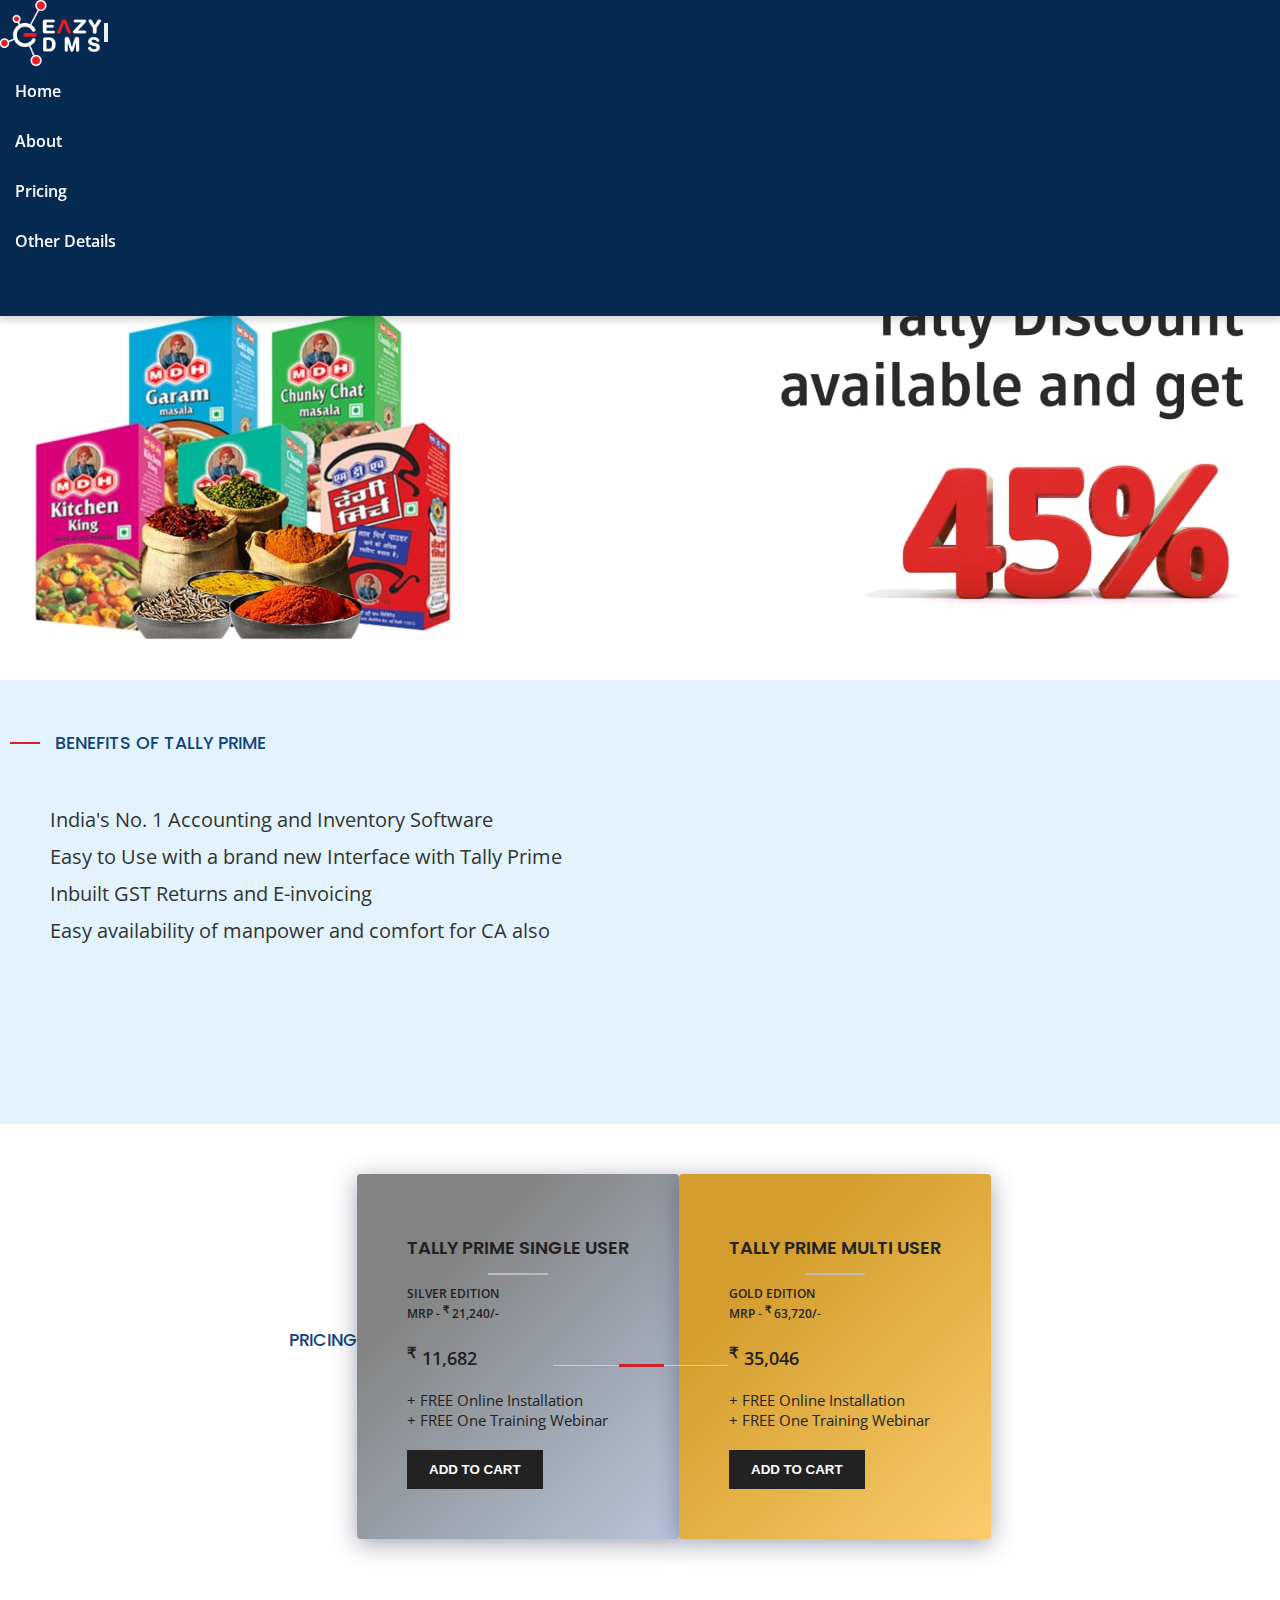
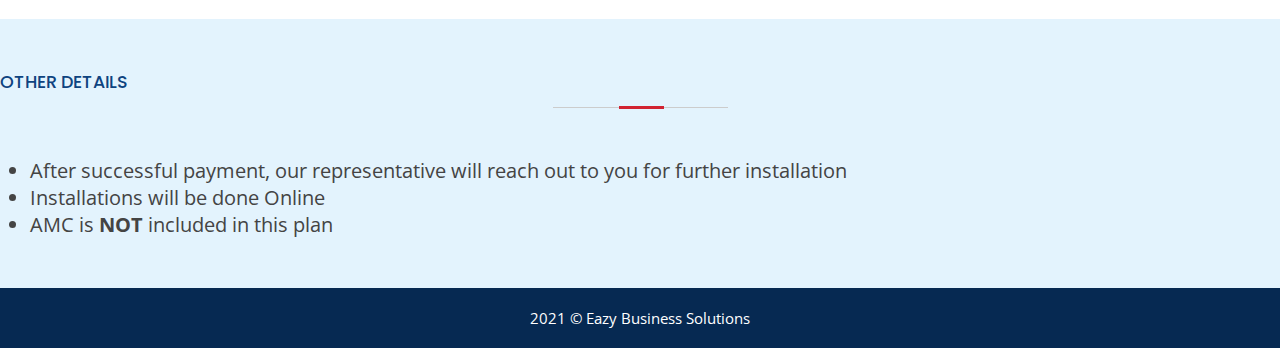
==== index.html @ 490db873 "second commit" ====
<!DOCTYPE html>
<html>
  <head>
    <meta http-equiv="Content-Type" content="text/html; charset=utf-8" />

    <title>Eazy ERP - MDH</title>
    <link rel="stylesheet" href="https://stackpath.bootstrapcdn.com/bootstrap/4.1.1/css/bootstrap.min.css" integrity="sha384-WskhaSGFgHYWDcbwN70/dfYBj47jz9qbsMId/iRN3ewGhXQFZCSftd1LZCfmhktB" crossorigin="anonymous">

    <!-- Custom CSS -->
    <link rel="stylesheet" href="css/style.css"/>
    <link rel="stylesheet" href="css/fontawesome.css">

    <!-- Font Google -->
    <link href="https://fonts.googleapis.com/css?family=Open+Sans:300,400,600,700,800" rel="stylesheet">
    <link href="https://fonts.googleapis.com/css?family=Poppins:300,400,500,600,700" rel="stylesheet">

    <meta name="viewport" content="width=device-width, initial-scale=1.0">
    </head>

    <body>
    <!-- Navbar -->
    <nav class="navbar navbar-expand-lg nav-scroll">
      <div class="container"> 
        <a class="navbar-brand navbar-logo" href="#"> 
          <img src="images/logo-white.png" alt="logo" class="logo-1"> 
        </a>
        
        <button class="navbar-toggler" type="button" data-toggle="collapse" data-target="#navbarSupportedContent" aria-controls="navbarSupportedContent" aria-expanded="false" aria-label="Toggle navigation"> 
          <span class="fas fa-bars" style="color: #fff"></span> 
        </button>

        <div class="collapse navbar-collapse" id="navbarSupportedContent">
          <ul class="navbar-nav ml-auto">
            <li class="nav-item"> <a class="nav-link" href="#">Home</a> </li>
            <li class="nav-item"> <a class="nav-link" href="#about">About</a> </li>
            <li class="nav-item"> <a class="nav-link" href="#pricing">Pricing</a> </li>
            <li class="nav-item"> <a class="nav-link" href="#other-details">Other Details</a> </li>
            <li class="nav-item"> <a class="nav-link" href="#"><i class="fad fa-shopping-cart"></i></a></li>
          </ul>
        </div>
      </div>
    </nav>
    <!-- End Navbar --> 

    <!-- Banner Image -->

    <div class="banner text-center" id="home">
      <img src="images/bg-1.jpg">
      <div class="banner-overlay">
        <!-- <div class="container">
          <h1 class="text-capitalize">MDH TIES UP WITH TALLY</h1>
          <h4>45% Discount for SS and Distributors of MDH</h4>
          <h6>ONCE IN A LIFETIME CHANCE TO BUY LICENSED TALLY AT AN UNBELIEVABLE DISCOUNT</h6>
          <a href="#" class="banner-btn">Get Started</a> 
        </div> -->
      </div>
    </div>

    <!-- End Banner Image --> 

    <!-- About -->

    <div class="about-us section-padding section-bg" id="about">
      <div class="container">
        <div class="row">
          <div class="col-lg-7 mb-50">
            <div class="section-info">
              <h3>BENEFITS OF TALLY PRIME</h3>
              <ul>
                <li>
                  <div class="about-icon"><i class="far fa-inventory"></i></div>
                  <div class="about-text">India's No. 1 Accounting and Inventory Software</div>
                </li>
                <li>
                  <div class="about-icon"><i class="far fa-plus"></i></div>
                  <div class="about-text">Easy to Use with a brand new Interface with Tally Prime</div>
                </li>
                <li>
                  <div class="about-icon"><i class="far fa-receipt"></i></div>
                  <div class="about-text">Inbuilt GST Returns and E-invoicing</div>
                </li>
                <li>
                  <div class="about-icon"><i class="far fa-star"></i></div>
                  <div class="about-text">Easy availability of manpower and comfort for CA also</div>
                </li>
              </ul>
            </div>
          </div>
          <div class="col-lg-5 mb-50">
            <div class="section-img"> 
              <img src="images/tally-prime.png" alt="" style="width: 100%"/> 
            </div>
          </div>
        </div>
      </div>
    </div>

    <!-- End About --> 

    <!-- Services -->
    <div class="pricing section-padding" id="pricing">
      <div class="container">
        <div class="row" style="display: flex; align-items: center; justify-content: center;">

          <div class="col-md-12 section-title text-center">
            <h3>Pricing</h3>
            <span class="section-title-line"></span> 
          </div>

          <div class="col-lg-4 col-md-6 col-sm-12 col-xs-12 mb-30">
            <div class="pricing-box bg-white text-center">
              <div class="icon-text">
                <h4 class="title-box">TALLY PRIME SINGLE USER</h4>
                <h5>SILVER EDITION</h5>
                <h5>MRP - <sup>₹</sup> 21,240/-</h5>
                <h3><sup>₹</sup> 11,682</h3>
                <ul>
                  <li>+ FREE Online Installation</li>
                  <li>+ FREE One Training Webinar</li>
                </ul>

                <button name="add-silver" class="add add-silver">Add To Cart</button>
              </div>
            </div>
          </div>

          <div class="col-lg-4 col-md-6 col-sm-12 col-xs-12 mb-30">
            <div class="pricing-box bg-white text-center">
                <h4 class="title-box">TALLY PRIME MULTI USER</h4>
                <h5>GOLD EDITION</h5>
                <h5>MRP - <sup>₹</sup> 63,720/-</h5>
                <h3><sup>₹</sup> 35,046</h3>
                <ul>
                  <li>+ FREE Online Installation</li>
                  <li>+ FREE One Training Webinar</li>
                </ul>

                <button name="add-gold" class="add add-gold">Add To Cart</button>
            </div>
          </div>

        </div>
      </div>
    </div>
    <!-- End Services --> 

    <!-- Other Details -->
    <div class="other-details section-padding section-bg" id="other-details">
      <div class="container">
        <div class="row">

          <div class="col-md-12 section-title text-center">
            <h3>Other Details</h3>
            <span class="section-title-line"></span> 
          </div>

        </div>

        <ol>
          <li>After successful payment, our representative will reach out to you for further installation</li>
          <li>Installations will be done Online</li>
          <li>AMC is <strong>NOT</strong> included in this plan</li>
        </ol>

      </div> 
    </div>
    <!-- End Other Detials --> 

    <!-- Footer -->
    <footer class="footer-copy">
      <div class="container-fluid">
        <div class="row">
          <div class="col-md-12">
            <p>2021 &copy; Eazy Business Solutions</p>
          </div>
        </div>
      </div>
    </footer>
    <!-- Footer Ends -->

    <script src="https://ajax.googleapis.com/ajax/libs/jquery/3.5.1/jquery.min.js"></script>
    <script src="https://stackpath.bootstrapcdn.com/bootstrap/4.1.1/js/bootstrap.min.js" integrity="sha384-smHYKdLADwkXOn1EmN1qk/HfnUcbVRZyYmZ4qpPea6sjB/pTJ0euyQp0Mk8ck+5T" crossorigin="anonymous"></script> 
    <!-- Custom JS -->
    <script src="js/script.js"></script>
  </body>
</html>
---- css/style.css ----
/* General */
* {
	-webkit-box-sizing: border-box;
	box-sizing: border-box;
	text-decoration: none !important;
	list-style: none !important;
	outline: none !important;
	margin: 0;
	padding: 0;
	--color-1: #d12231;
	--color-2: #0e4380;
	--color-3: #062952;
}
html {
	scroll-behavior: smooth;
}
body {
	font-size: 15px;
	font-family: "Open Sans", sans-serif;
	height: 100%;
	overflow-x: hidden !important;
	overflow-y: scroll;
}
a {
	text-decoration: none !important;
}
img {
	max-width: 100%;
	height: auto;
	vertical-align: middle;
}
span, a {
	display: inline-block;
	color: inherit;
}
h1, h2, h3, h4, h5, h6 {
	color: #151515;
	font-weight: 600;
	font-family: "Poppins", sans-serif;
	margin: 0;
}

.section-padding {
	padding: 50px 0px;
}
.section-title {
	padding-bottom: 50px;
}
.section-title h3 {
	color: var(--color-2);
	text-transform: uppercase;
	font-weight: 500;
	margin-bottom: 12px;
}
.section-title p {
	width: 60%;
	margin: 15px auto 20px;
}
.section-title-line {
	background: #ccc;
	content: "";
	height: 1px;
	position: absolute;
	left: calc(50% - 87px);
	width: 175px;
}
.section-title-line:after {
	background: var(--color-1);
	bottom: -1px;
	content: "";
	height: 3px;
	left: calc(50% - 22px);
	position: absolute;
	width: 45px;
}
.mb-30 {
	margin-bottom: 30px !important;
}
.mb-50 {
	margin-bottom: 50px !important;
}
.mb-100 {
	margin-bottom: 100px !important;
}
.mt-50 {
	margin-top: 50px !important;
}
.mt-100 {
	margin-bottom: 100px !important;
}
.pd-lt-10 {
	padding-left:10px;
}
.no-padding {
	padding: 0px !important;
}

.sub-title-paragraph p {
	padding-top: 20px;
	font-weight: 300;
	font-size: 14px;
	line-height: 25px;
}

.section-bg {
	background-color: #e3f3fd;
}

/* Nav */
.navbar {
	position: fixed;
	right: 0;
	left: 0;
	width: 100%;
	padding-left: 0;
	padding-right: 0;
	min-height: 50px;
	line-height: 50px;
	background: transparent;
	z-index: 1030;
}

.navbar .navbar-brand img {
	width: 100px;
}
.navbar .nav-item {
	margin: 0 15px;
	padding: 0;
	font-size: 16px;
}
.navbar .nav-item .nav-link {
	color: #fff;
	transition: 0.5s ease;
}
.navbar .nav-item .nav-link:hover {
	color: var(--color-1);
}
.navbar .nav-item .active {
	color: var(--color-1);
}
.navbar .nav-item a {
	color: #ddd;
	font-weight: 600;
	cursor: pointer;
}
.navbar .nav-link {
	position: relative;
	padding: 0;
}
.navbar .nav-item a i {
	font-size: 30px;
	position: relative;
	top: 5px;
}
.navbar .navbar-toggler {
	cursor: pointer;
}
.navbar .navbar-toggler span {
	color: #fff;
}
.navbar-style2 .active:after, .navbar-style2 .nav-link:after {
	display: none;
}
.nav-scroll {
	background:  var(--color-3);
	-webkit-box-shadow: 0 1px 8px 3px rgba(0, 0, 0, 0.178);
	box-shadow: 0 1px 8px 3px rgba(0, 0, 0, 0.164);
	-webkit-transition: all .4s ease;
	transition: all .4s ease;
}
.nav-scroll .navbar-nav > li > a {
	color: #333;
}
.nav-scroll .navbar-brand img {
	-webkit-transform: scale(1.03) !important;
	transform: scale(1.03) !important;
}
.nav-scroll .navbar-toggler {
	cursor: pointer;
}
.nav-scroll .navbar-toggler span {
	color: #333;
}
.nav-scroll .nav-link:hover:after {
	background-color: var(--color-2);
}
.nav-scroll .active {
	position: relative;
}

/* Hero */
.banner {
	/* background: url(../images/bg-1.jpg);
	background-position: center;
	background-size: cover; */
	color:#ffffff;
	text-align: center;
	width: 100%;
	height: 100%;
	overflow: hidden;
	position: relative;
	top: 90px;
}
.banner img {
	width: 100%;
}
.banner-overlay {
	display: flex;
	align-items: center;
	justify-content: center;
}
.banner .container {
	width: 50%;
	margin-top: 150px;
	padding: 30px 10px;
	border-radius: 20px;
	background-color: #062a5260;
}
.banner h1 {
	color:#ffffff;
	font-family: 'Open Sans';
}
.banner h4 {
	margin-top: 20px;
	color:var(--color-1);
}
.banner h6 {
	margin-top: 10px;
	color:#ffffff;
}
.banner-btn {
	background: var(--color-1);
	padding: 12px 45px;
	font-size: 15px;
	border-radius: 30px;
	margin-top: 30px;
	transition: 0.3s ease;
}
.banner-btn:hover {
	background: #ffffff;
	color:var(--color-1);
}

/* About Us */
.about-us {
	margin-top: 130px;
}
.about-us .section-info {
	display: flex;
	align-items: left;
	justify-content: center;
	flex-direction: column;
	height: 100%;
}
.about-us h3 {
	color: var(--color-2);
	font-weight: 500;
	margin-bottom: 40px;
	position: relative;
	z-index: 1;
  padding-left: 55px;
}
.about-us h3:after {
	position: absolute;
	left: 10px;
	top: 50%;
	content: "";
	height: 2px;
	width: 30px;
	background: var(--color-1);
	margin-top: -1px;
}
.about-us ul li {
	display: flex;
	font-size: 20px;
	color: #333;
	margin: 10px 0;
}
.about-us ul li .about-icon {
	width: 100%;
	max-width: 50px;
	display: flex;
	align-items: center;
	justify-content: center;
	color: var(--color-1);
}

/* Pricing */
.pricing .pricing-box {
	padding: 50px;
	border-radius: 4px;
	-webkit-box-shadow: 0px 5px 25px 0px rgba(58, 57, 97, 0.466);
	box-shadow: 0px 5px 25px 0px rgba(58, 57, 97, 0.466);
	background-color: #b8c6db;
	background-image: linear-gradient(315deg, #b8c6db 0%, #838383 74%);
	color: #222;
}
.pricing .row .col-md-6:nth-child(3) .pricing-box {
	background-color: #facc6b;
	background-image: linear-gradient(315deg, #facc6b 0%, #d49d2d 74%);
}
.pricing .pricing-box h4 {
	font-size: 18px;
	font-weight: 600;
	margin: 10px 0px;
	position: relative;
	padding-bottom: 14px;
	color: #222;
}
.pricing .pricing-box h4:after {
	content: '';
	position: absolute;
	bottom: 0;
	left: 0;
	width: 60px;
	height: 2px;
	background-color: #bcbcbc;
	-webkit-transition: all 0.3s ease-in-out;
	transition: all 0.3s ease-in-out;
	left: calc(50% - 30px);
}
.pricing .pricing-box h5 {
	color: #222;
	font-family: 'Open Sans', sans-serif;
}
.pricing .pricing-box h3 {
	color: #222;
	margin: 20px 0;
	font-family: 'Open Sans', sans-serif;
}
.pricing .pricing-box button {
	padding: 10px 20px;
	margin-top: 20px;
	background-color: transparent;
	border: 2px solid #222;
	color: #fff;
	background-color: #222;
	text-transform: uppercase;
	font-weight: 700;
	cursor: pointer;
}

/* Other Details */
.other-details ol li {
	margin-left: 30px;
	list-style-type: disc !important;
	font-size: 20px;
	color: #444;
}

/* Footer */
.footer-copy {
	background: var(--color-3);
	color: #ffffff;
	text-align: center;
	padding: 20px 0px;
}
.footer-copy p {
	margin-bottom: 0;
}


/* Media  Queries */
@media (max-width: 991px) {
.navbar .navbar-collapse {
    overflow: hidden;
    color: #fff !important;
		margin-left: 20px;
    padding: 10px 0;
}}
@media all and (max-width:991px) {
	.banner .container {
		width: 600px
	}
}
@media all and (max-width:768px) {
	.nav-scroll .navbar-brand img, .navbar-brand img{
		transform: scale(0.75) !important;
		-webkit-transform: scale(0.75) !important;
	}
	.navbar .nav-item {
		margin: 0 10px;
		font-size: 14px;
	}
	.banner .container {
		margin-top: 50px;
		width: 500px
	}
	.banner h1 {
		font-size: 26px;
	}
	.banner h4 {
		font-size: 22px;
	}
	.banner h6 {
		font-size: 15px;
	}
	.section-title p {
		width: 100%;
	}
	.section-title h3 {
		margin-bottom: 12px;
		font-size: 25px;
	}
	.section-padding {
		padding: 60px 0px;
	}
	.section-title {
		padding-bottom: 40px;
	}
	.portfolio .filtering {
		border:none;
	}
	.portfolio .filtering .active {
		border-radius: 0px;
	}
	.portfolio .filtering button {
		font-size: 10px;
		padding: 10px 15px;
	}
	.banner-overlay {
		padding: 150px 0px 100px;
	}
}
@media screen and (max-width: 576px) {
	.banner .container {
		width: 400px
	}
}
@media screen and (max-width: 450px) {
	.navbar .nav-item {
		margin: 0 5px;
	}
	.banner .container {
		width: 250px
	}
	.banner h1 {
		font-size: 17px;
	}
	.banner h4 {
		font-size: 16px;
	}
	.banner h6 {
		font-size: 13px;
	}
}
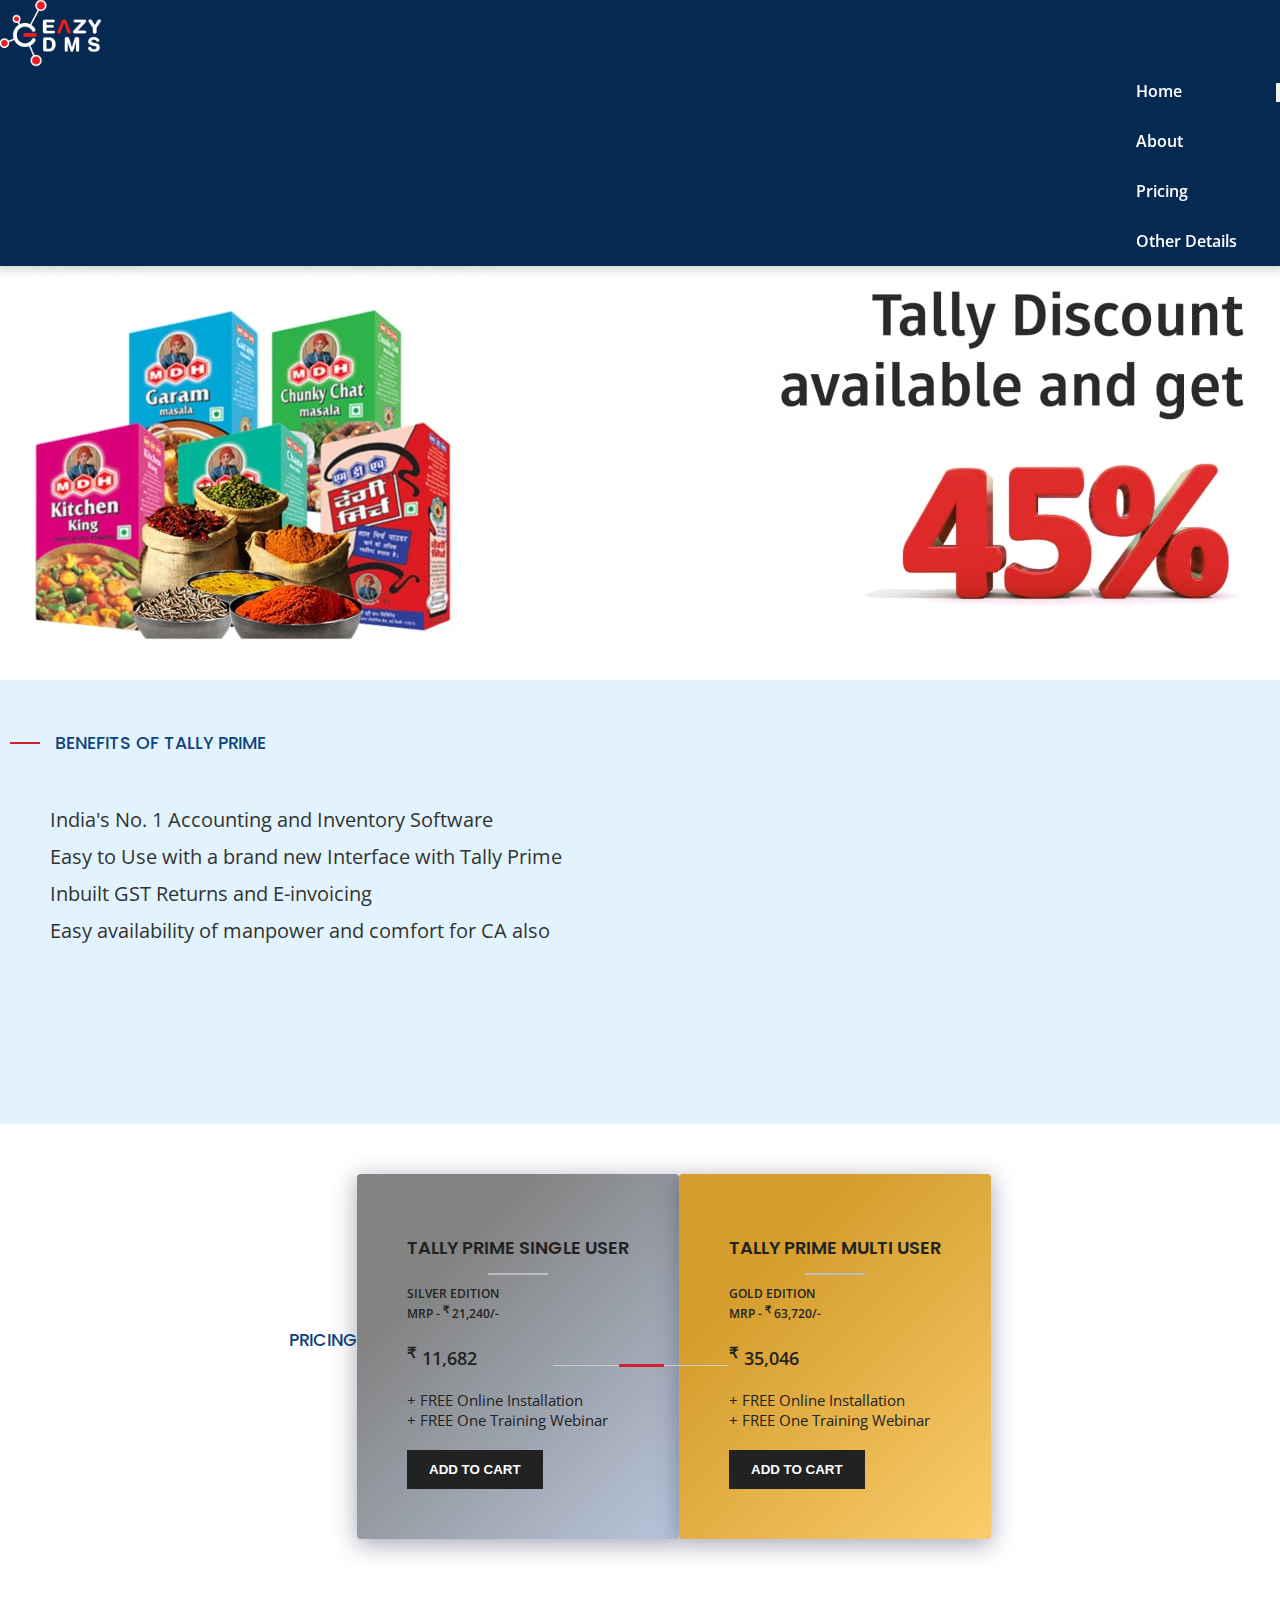
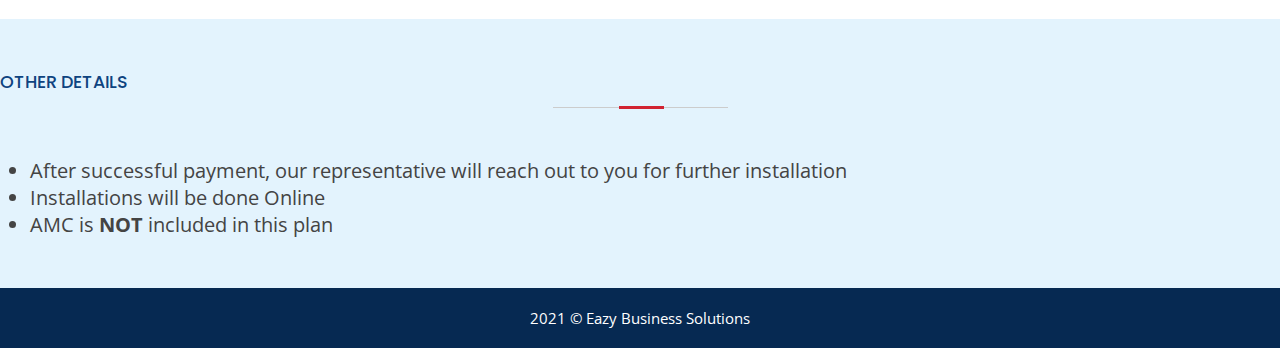
==== commit 6a62201c: "add to cart" ====
--- a/index.html
+++ b/index.html
@@ -24,20 +24,29 @@
         <a class="navbar-brand navbar-logo" href="#"> 
           <img src="images/logo-white.png" alt="logo" class="logo-1"> 
         </a>
-        
-        <button class="navbar-toggler" type="button" data-toggle="collapse" data-target="#navbarSupportedContent" aria-controls="navbarSupportedContent" aria-expanded="false" aria-label="Toggle navigation"> 
-          <span class="fas fa-bars" style="color: #fff"></span> 
-        </button>
 
-        <div class="collapse navbar-collapse" id="navbarSupportedContent">
-          <ul class="navbar-nav ml-auto">
-            <li class="nav-item"> <a class="nav-link" href="#">Home</a> </li>
-            <li class="nav-item"> <a class="nav-link" href="#about">About</a> </li>
-            <li class="nav-item"> <a class="nav-link" href="#pricing">Pricing</a> </li>
-            <li class="nav-item"> <a class="nav-link" href="#other-details">Other Details</a> </li>
-            <li class="nav-item"> <a class="nav-link" href="#"><i class="fad fa-shopping-cart"></i></a></li>
-          </ul>
+        <div class="nav-box">
+          <div class="nav-icons">
+            <a class="cart" href="#">
+              <i class="fad fa-shopping-cart"></i>
+              <span class='cart-counter'>1</span>
+            </a>
+    
+            <button class="navbar-toggler" type="button" data-toggle="collapse" data-target="#navbarSupportedContent" aria-controls="navbarSupportedContent" aria-expanded="false" aria-label="Toggle navigation"> 
+              <span class="fas fa-bars" style="color: #fff"></span> 
+            </button>
+          </div>
+  
+          <div class="collapse navbar-collapse" id="navbarSupportedContent">
+            <ul class="navbar-nav ml-auto">
+              <li class="nav-item"> <a class="nav-link" href="#">Home</a> </li>
+              <li class="nav-item"> <a class="nav-link" href="#about">About</a> </li>
+              <li class="nav-item"> <a class="nav-link" href="#pricing">Pricing</a> </li>
+              <li class="nav-item"> <a class="nav-link" href="#other-details">Other Details</a> </li>
+            </ul>
+          </div>
         </div>
+
       </div>
     </nav>
     <!-- End Navbar --> 
@@ -46,14 +55,14 @@
 
     <div class="banner text-center" id="home">
       <img src="images/bg-1.jpg">
-      <div class="banner-overlay">
-        <!-- <div class="container">
+      <!-- <div class="banner-overlay">
+        <div class="container">
           <h1 class="text-capitalize">MDH TIES UP WITH TALLY</h1>
           <h4>45% Discount for SS and Distributors of MDH</h4>
           <h6>ONCE IN A LIFETIME CHANCE TO BUY LICENSED TALLY AT AN UNBELIEVABLE DISCOUNT</h6>
           <a href="#" class="banner-btn">Get Started</a> 
-        </div> -->
-      </div>
+        </div>
+      </div> -->
     </div>
 
     <!-- End Banner Image --> 
@@ -88,7 +97,7 @@
           </div>
           <div class="col-lg-5 mb-50">
             <div class="section-img"> 
-              <img src="images/tally-prime.png" alt="" style="width: 100%"/> 
+              <img src="images/tally-prime.png" alt=""/> 
             </div>
           </div>
         </div>
@@ -134,7 +143,6 @@
                   <li>+ FREE Online Installation</li>
                   <li>+ FREE One Training Webinar</li>
                 </ul>
-
                 <button name="add-gold" class="add add-gold">Add To Cart</button>
             </div>
           </div>
--- a/css/style.css
+++ b/css/style.css
@@ -138,6 +138,9 @@
 .navbar .nav-item .active {
 	color: var(--color-1);
 }
+.navbar ul .nav-item:nth-child(5) .nav-link:hover {
+	color: #fff
+}
 .navbar .nav-item a {
 	color: #ddd;
 	font-weight: 600;
@@ -147,11 +150,56 @@
 	position: relative;
 	padding: 0;
 }
-.navbar .nav-item a i {
+.cart {
+	position: relative;
+	top: 3px;
+	color: #fff;
+	margin-left: 20px;
 	font-size: 30px;
-	position: relative;
-	top: 5px;
-}
+	transition: 0.5s ease;
+}
+.cart-counter {
+	position: absolute;
+	top: 25px;
+	right: -10px;
+	font-size: 13px;
+	height: 25px;
+	width: 25px;
+	display: flex;
+	align-items: center;
+	justify-content: center;
+  background:var(--color-1);
+  text-align:center;
+  border-radius:50%;
+	opacity: 0;
+	transition: 0.1s ease;
+}
+.cart:hover {
+	color: #fff;
+}
+
+.navbar .nav-box {
+	display: flex;
+	flex-direction: row-reverse;
+}
+
+@media screen and (max-width: 991px) {
+	.navbar .container {
+		display: block
+	}
+	.navbar .nav-box {
+		display: block;
+	}
+	.navbar .nav-icons {
+		position: absolute;
+		right: 20px;
+		top: 18px;
+	}
+	.cart {
+		right: 20px;
+	}
+}
+
 .navbar .navbar-toggler {
 	cursor: pointer;
 }
@@ -283,6 +331,10 @@
 	align-items: center;
 	justify-content: center;
 	color: var(--color-1);
+}
+
+.about-us .section-img img {
+	width: 100%;
 }
 
 /* Pricing */
@@ -361,16 +413,18 @@
 
 
 /* Media  Queries */
-@media (max-width: 991px) {
-.navbar .navbar-collapse {
+@media all and (max-width:991px) {
+	.navbar .navbar-collapse {
     overflow: hidden;
     color: #fff !important;
 		margin-left: 20px;
     padding: 10px 0;
-}}
-@media all and (max-width:991px) {
+	}
 	.banner .container {
 		width: 600px
+	}
+	.about-us .section-img img {
+		padding: 10%;
 	}
 }
 @media all and (max-width:768px) {
@@ -395,9 +449,6 @@
 	.banner h6 {
 		font-size: 15px;
 	}
-	.section-title p {
-		width: 100%;
-	}
 	.section-title h3 {
 		margin-bottom: 12px;
 		font-size: 25px;
@@ -408,18 +459,14 @@
 	.section-title {
 		padding-bottom: 40px;
 	}
-	.portfolio .filtering {
-		border:none;
-	}
-	.portfolio .filtering .active {
-		border-radius: 0px;
-	}
-	.portfolio .filtering button {
-		font-size: 10px;
-		padding: 10px 15px;
-	}
-	.banner-overlay {
-		padding: 150px 0px 100px;
+	.about-us .section-info h3 {
+		font-size: 25px;
+	}
+	.about-us .section-info ul li {
+		font-size: 18px;
+	}
+	.other-details ol li {
+		font-size: 18px;
 	}
 }
 @media screen and (max-width: 576px) {
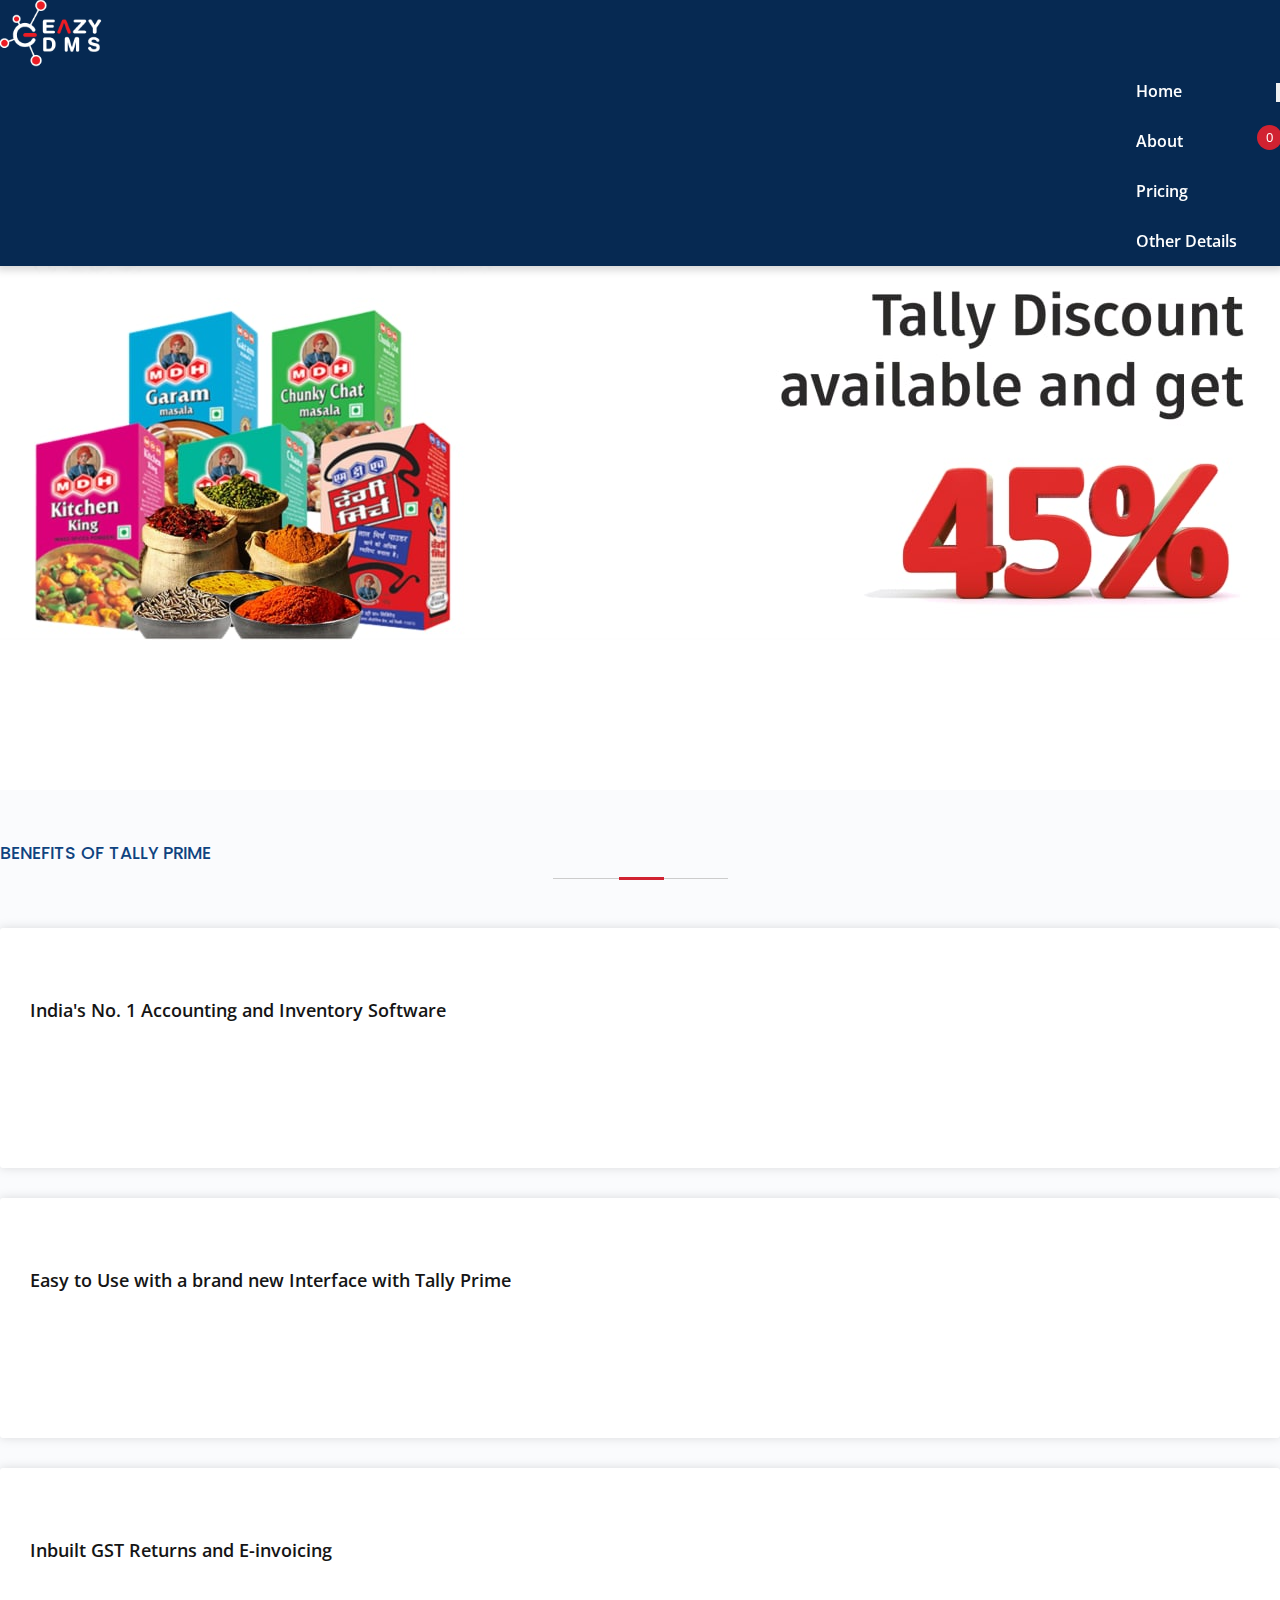
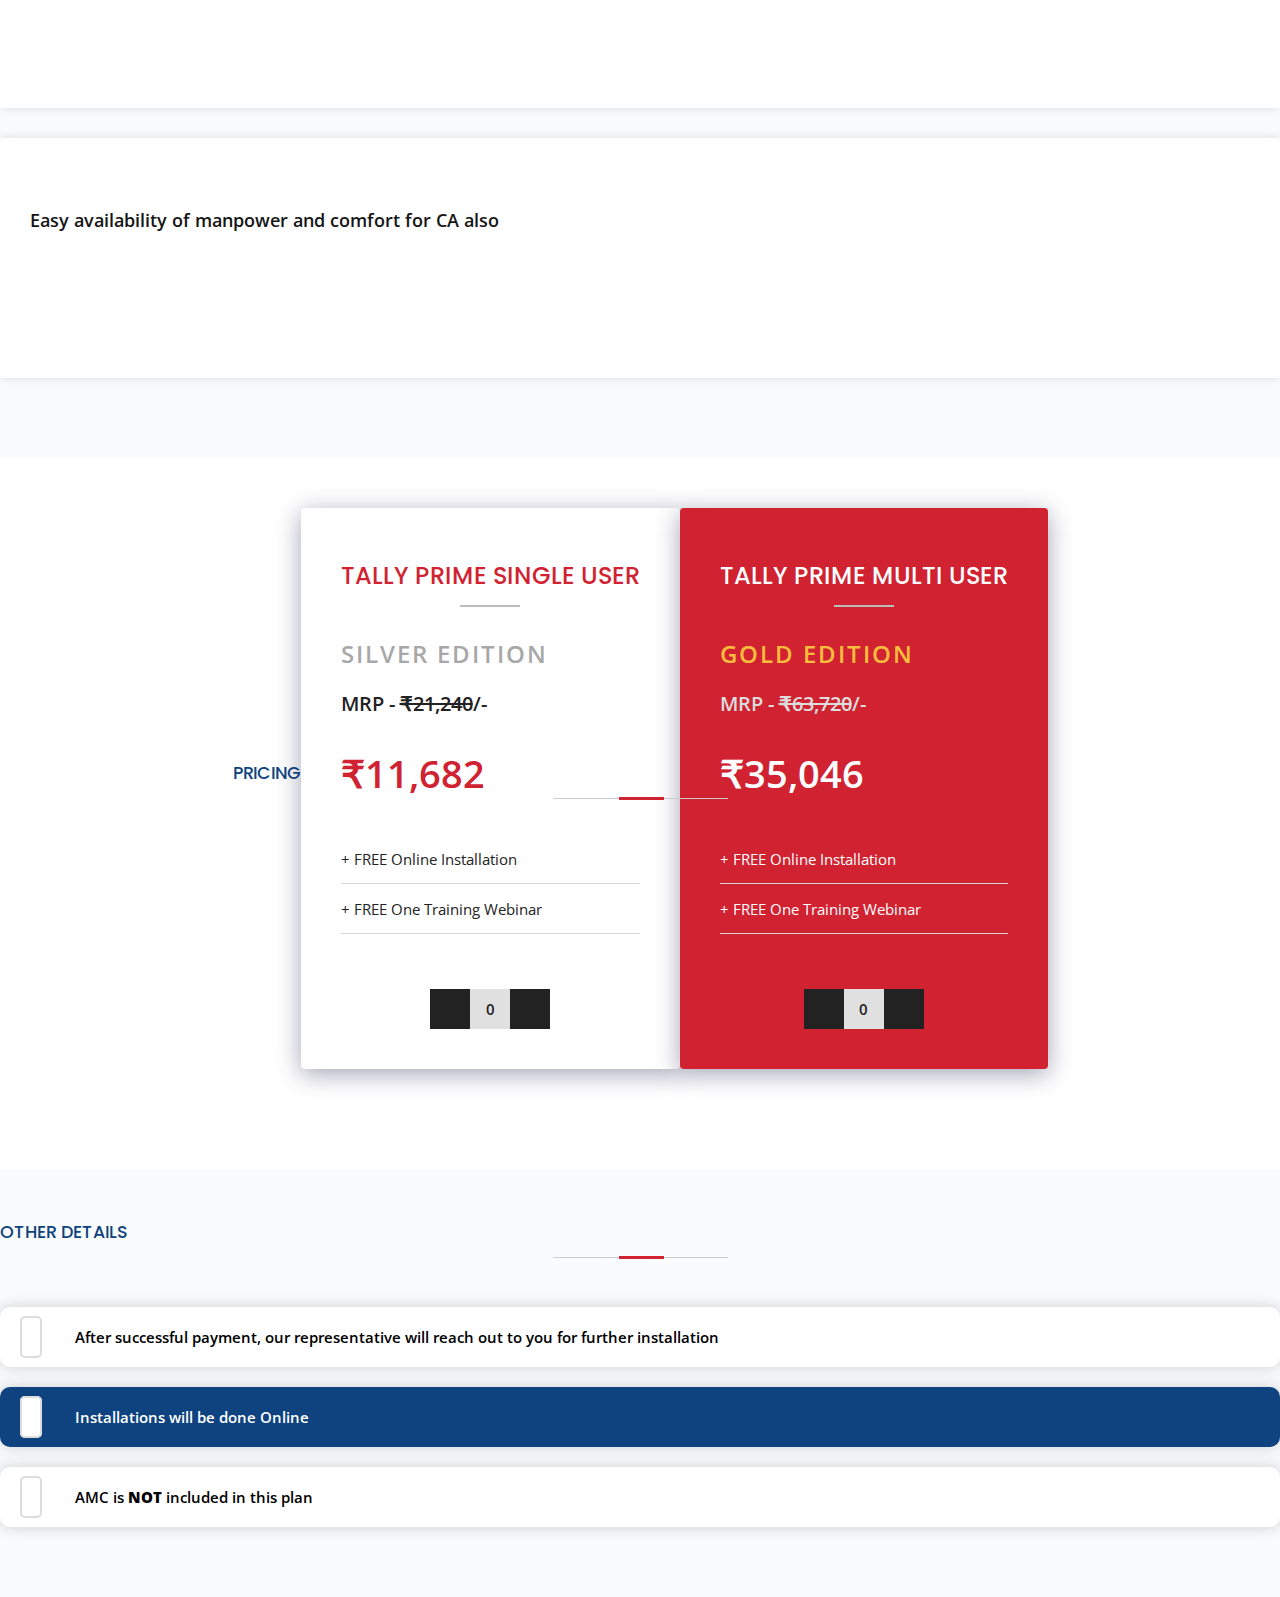
==== commit d52edd43: "cart.html added" ====
--- a/index.html
+++ b/index.html
@@ -27,9 +27,9 @@
 
         <div class="nav-box">
           <div class="nav-icons">
-            <a class="cart" href="#">
+            <a class="cart" href="cart.html">
               <i class="fad fa-shopping-cart"></i>
-              <span class='cart-counter'>1</span>
+              <span class='cart-counter'>0</span>
             </a>
     
             <button class="navbar-toggler" type="button" data-toggle="collapse" data-target="#navbarSupportedContent" aria-controls="navbarSupportedContent" aria-expanded="false" aria-label="Toggle navigation"> 
@@ -51,135 +51,187 @@
     </nav>
     <!-- End Navbar --> 
 
-    <!-- Banner Image -->
-
-    <div class="banner text-center" id="home">
-      <img src="images/bg-1.jpg">
-      <!-- <div class="banner-overlay">
+    <main>
+      <!-- Banner Image -->
+      <div class="banner text-center" id="home">
+        <img src="images/bg-1.jpg">
+        <!-- <div class="banner-overlay">
+          <div class="container">
+            <h1 class="text-capitalize">MDH TIES UP WITH TALLY</h1>
+            <h4>45% Discount for SS and Distributors of MDH</h4>
+            <h6>ONCE IN A LIFETIME CHANCE TO BUY LICENSED TALLY AT AN UNBELIEVABLE DISCOUNT</h6>
+            <a href="#" class="banner-btn">Get Started</a> 
+          </div>
+        </div> -->
+      </div>
+      <!-- End Banner Image --> 
+
+      <!-- About -->
+      <a id="about"></a>
+      <div class="about-us section-padding section-bg">
         <div class="container">
-          <h1 class="text-capitalize">MDH TIES UP WITH TALLY</h1>
-          <h4>45% Discount for SS and Distributors of MDH</h4>
-          <h6>ONCE IN A LIFETIME CHANCE TO BUY LICENSED TALLY AT AN UNBELIEVABLE DISCOUNT</h6>
-          <a href="#" class="banner-btn">Get Started</a> 
-        </div>
-      </div> -->
-    </div>
-
-    <!-- End Banner Image --> 
-
-    <!-- About -->
-
-    <div class="about-us section-padding section-bg" id="about">
-      <div class="container">
-        <div class="row">
-          <div class="col-lg-7 mb-50">
-            <div class="section-info">
+          <div class="row">
+            <div class="col-md-12 section-title text-center">
               <h3>BENEFITS OF TALLY PRIME</h3>
-              <ul>
-                <li>
-                  <div class="about-icon"><i class="far fa-inventory"></i></div>
-                  <div class="about-text">India's No. 1 Accounting and Inventory Software</div>
-                </li>
-                <li>
-                  <div class="about-icon"><i class="far fa-plus"></i></div>
-                  <div class="about-text">Easy to Use with a brand new Interface with Tally Prime</div>
-                </li>
-                <li>
-                  <div class="about-icon"><i class="far fa-receipt"></i></div>
-                  <div class="about-text">Inbuilt GST Returns and E-invoicing</div>
-                </li>
-                <li>
-                  <div class="about-icon"><i class="far fa-star"></i></div>
-                  <div class="about-text">Easy availability of manpower and comfort for CA also</div>
-                </li>
-              </ul>
-            </div>
-          </div>
-          <div class="col-lg-5 mb-50">
-            <div class="section-img"> 
-              <img src="images/tally-prime.png" alt=""/> 
-            </div>
-          </div>
-        </div>
-      </div>
-    </div>
-
-    <!-- End About --> 
-
-    <!-- Services -->
-    <div class="pricing section-padding" id="pricing">
-      <div class="container">
-        <div class="row" style="display: flex; align-items: center; justify-content: center;">
-
-          <div class="col-md-12 section-title text-center">
-            <h3>Pricing</h3>
-            <span class="section-title-line"></span> 
-          </div>
-
-          <div class="col-lg-4 col-md-6 col-sm-12 col-xs-12 mb-30">
-            <div class="pricing-box bg-white text-center">
-              <div class="icon-text">
-                <h4 class="title-box">TALLY PRIME SINGLE USER</h4>
-                <h5>SILVER EDITION</h5>
-                <h5>MRP - <sup>₹</sup> 21,240/-</h5>
-                <h3><sup>₹</sup> 11,682</h3>
-                <ul>
-                  <li>+ FREE Online Installation</li>
-                  <li>+ FREE One Training Webinar</li>
-                </ul>
-
-                <button name="add-silver" class="add add-silver">Add To Cart</button>
-              </div>
-            </div>
-          </div>
-
-          <div class="col-lg-4 col-md-6 col-sm-12 col-xs-12 mb-30">
-            <div class="pricing-box bg-white text-center">
-                <h4 class="title-box">TALLY PRIME MULTI USER</h4>
-                <h5>GOLD EDITION</h5>
-                <h5>MRP - <sup>₹</sup> 63,720/-</h5>
-                <h3><sup>₹</sup> 35,046</h3>
-                <ul>
-                  <li>+ FREE Online Installation</li>
-                  <li>+ FREE One Training Webinar</li>
-                </ul>
-                <button name="add-gold" class="add add-gold">Add To Cart</button>
-            </div>
-          </div>
-
-        </div>
-      </div>
-    </div>
-    <!-- End Services --> 
-
-    <!-- Other Details -->
-    <div class="other-details section-padding section-bg" id="other-details">
-      <div class="container">
-        <div class="row">
-
-          <div class="col-md-12 section-title text-center">
-            <h3>Other Details</h3>
-            <span class="section-title-line"></span> 
-          </div>
-
-        </div>
-
-        <ol>
-          <li>After successful payment, our representative will reach out to you for further installation</li>
-          <li>Installations will be done Online</li>
-          <li>AMC is <strong>NOT</strong> included in this plan</li>
-        </ol>
-
-      </div> 
-    </div>
-    <!-- End Other Detials --> 
+              <span class="section-title-line"></span> 
+            </div>
+
+            <div class="col-xl-3 col-sm-6">
+              <div class="benefits-box">
+                <div class="benefits-content">
+                  <i class="far fa-inventory"></i>
+                  <h5>India's No. 1 Accounting and Inventory Software</h5>
+                </div>
+              </div>
+            </div>
+
+            <div class="col-xl-3 col-sm-6">
+              <div class="benefits-box">
+                <div class="benefits-content">
+                  <i class="far fa-plus"></i>
+                  <h5>Easy to Use with a brand new Interface with Tally Prime</h5>
+                </div>
+              </div>
+            </div>
+
+            <div class="col-xl-3 col-sm-6">
+              <div class="benefits-box">
+                <div class="benefits-content">
+                  <i class="far fa-receipt"></i>
+                  <h5>Inbuilt GST Returns and E-invoicing</h5>
+                </div>
+              </div>
+            </div>
+
+            <div class="col-xl-3 col-sm-6">
+              <div class="benefits-box">
+                <div class="benefits-content">
+                  <i class="far fa-star"></i>
+                  <h5>Easy availability of manpower and comfort for CA also</h5>
+                </div>
+              </div>
+            </div>
+            
+          </div>
+        </div>
+      </div>
+
+      <!-- End About --> 
+
+      <!-- Services -->
+      <a class="anchor" id="pricing"></a>
+      <div class="pricing section-padding">
+        <div class="container">
+          <div class="row" style="display: flex; align-items: center; justify-content: center;">
+
+            <div class="col-md-12 section-title text-center">
+              <h3>Pricing</h3>
+              <span class="section-title-line"></span> 
+            </div>
+
+            <div class="col-lg-5 col-md-6 col-sm-12 col-xs-12 mb-30">
+              <div class="pricing-box text-center">
+                <div class="icon-text">
+                  <h4>TALLY PRIME SINGLE USER</h4>
+                  <h5>SILVER EDITION</h5>
+                  <h6>MRP - <span>₹21,240</span>/-</h6>
+                  <h3>₹11,682</h3>
+                  <ul>
+                    <li>+ FREE Online Installation</li>
+                    <li>+ FREE One Training Webinar</li>
+                  </ul>
+
+                  <div class="plus-minus plus-minus-silver">
+                    <button class="sub-button" name="sub-button-silver"><i class="fal fa-minus"></i></button>
+                    <div class="count-display">0</div>
+                    <button class="add-button" name="add-button-silver"><i class="fal fa-plus"></i></button>
+                  </div>
+
+                  <!-- <button name="add-silver" class="add add-silver">Add To Cart</button> -->
+                </div>
+              </div>
+            </div>
+
+            <div class="col-lg-5 col-md-6 col-sm-12 col-xs-12 mb-30">
+              <div class="pricing-box text-center">
+                  <h4>TALLY PRIME MULTI USER</h4>
+                  <h5>GOLD EDITION</h5>
+                  <h6>MRP - <span>₹63,720</span>/-</h6>
+                  <h3>₹35,046</h3>
+                  <ul>
+                    <li>+ FREE Online Installation</li>
+                    <li>+ FREE One Training Webinar</li>
+                  </ul>
+                  
+                  <div class="plus-minus plus-minus-gold">
+                    <button class="sub-button" name="sub-button-gold"><i class="fal fa-minus"></i></button>
+                    <div class="count-display">0</div>
+                    <button class="add-button" name="add-button-gold"><i class="fal fa-plus"></i></button>
+                  </div>
+              </div>
+            </div>
+
+          </div>
+        </div>
+      </div>
+      <!-- End Services --> 
+
+      <!-- Other Details -->
+      <a id="other-details"></a>
+      <div class="other-details section-padding section-bg">
+        <div class="container">
+          <div class="row">
+
+            <div class="col-md-12 section-title text-center">
+              <h3>Other Details</h3>
+              <span class="section-title-line"></span> 
+            </div>
+
+            <div class="col-lg-4">
+              <div class="other-detail">
+                <div class="other-icon">
+                  <i class="fas fa-check"></i>
+                </div>
+                <div class="other-text">
+                  After successful payment, our representative will reach out to you for further installation
+                </div>
+              </div>
+            </div>
+
+            <div class="col-lg-4">
+              <div class="other-detail">
+                <div class="other-icon">
+                  <i class="fas fa-check"></i>
+                </div>
+                <div class="other-text">
+                  Installations will be done Online
+                </div>
+              </div>
+            </div>
+
+            <div class="col-lg-4">
+              <div class="other-detail">
+                <div class="other-icon">
+                  <i class="fas fa-check"></i>
+                </div>
+                <div class="other-text">
+                  AMC is <strong>NOT</strong> included in this plan
+                </div>
+              </div>
+            </div>
+
+          </div>
+        </div> 
+      </div>
+      <!-- End Other Detials --> 
+    </main>
 
     <!-- Footer -->
     <footer class="footer-copy">
       <div class="container-fluid">
         <div class="row">
           <div class="col-md-12">
-            <p>2021 &copy; Eazy Business Solutions</p>
+            <p>2022 &copy; Eazy Business Solutions</p>
           </div>
         </div>
       </div>
--- a/css/style.css
+++ b/css/style.css
@@ -103,7 +103,7 @@
 }
 
 .section-bg {
-	background-color: #e3f3fd;
+	background-color: #fafbfd;
 }
 
 /* Nav */
@@ -171,7 +171,6 @@
   background:var(--color-1);
   text-align:center;
   border-radius:50%;
-	opacity: 0;
 	transition: 0.1s ease;
 }
 .cart:hover {
@@ -236,6 +235,10 @@
 	position: relative;
 }
 
+main {
+	position: relative;
+	top: 90px;
+}
 /* Hero */
 .banner {
 	/* background: url(../images/bg-1.jpg);
@@ -246,8 +249,6 @@
 	width: 100%;
 	height: 100%;
 	overflow: hidden;
-	position: relative;
-	top: 90px;
 }
 .banner img {
 	width: 100%;
@@ -293,71 +294,65 @@
 .about-us {
 	margin-top: 130px;
 }
-.about-us .section-info {
-	display: flex;
-	align-items: left;
-	justify-content: center;
-	flex-direction: column;
-	height: 100%;
-}
-.about-us h3 {
-	color: var(--color-2);
-	font-weight: 500;
-	margin-bottom: 40px;
-	position: relative;
-	z-index: 1;
-  padding-left: 55px;
-}
-.about-us h3:after {
-	position: absolute;
-	left: 10px;
-	top: 50%;
-	content: "";
-	height: 2px;
-	width: 30px;
-	background: var(--color-1);
-	margin-top: -1px;
-}
-.about-us ul li {
-	display: flex;
-	font-size: 20px;
-	color: #333;
-	margin: 10px 0;
-}
-.about-us ul li .about-icon {
-	width: 100%;
-	max-width: 50px;
-	display: flex;
-	align-items: center;
-	justify-content: center;
+.about-us .col-xl-3 {
+	margin-bottom: 30px;
+}
+.about-us .benefits-box {
+	height: 240px;
+	background-color: #fff;
+	padding: 70px 30px 30px 30px;
+	border-radius: 3px;
+	box-shadow: 0 0 10px #80808042;
+	transition: 0.3s ease;
+}
+.about-us .benefits-box:hover {
+	background-color: var(--color-1);
+}
+.about-us .benefits-box .benefits-content {
+	position: relative;
+	transition: 0.5s ease;
+}
+.about-us .benefits-box:hover .benefits-content {
+	margin-top: -20px;
+}
+.about-us .benefits-box i {
+	font-size: 35px;
 	color: var(--color-1);
-}
-
-.about-us .section-img img {
-	width: 100%;
-}
+	margin-bottom: 20px;
+	transition: 0.3s ease;
+}
+.about-us .benefits-box:hover i {
+	color: #fff;
+}
+.about-us .benefits-box h5 {
+	font-family: 'Open Sans', sans-serif;
+	font-size: 18px;
+	transition: 0.3s ease;
+}
+.about-us .benefits-box:hover h5 {
+	color: #fff;
+}
+
 
 /* Pricing */
 .pricing .pricing-box {
-	padding: 50px;
+	padding: 40px;
 	border-radius: 4px;
 	-webkit-box-shadow: 0px 5px 25px 0px rgba(58, 57, 97, 0.466);
 	box-shadow: 0px 5px 25px 0px rgba(58, 57, 97, 0.466);
-	background-color: #b8c6db;
-	background-image: linear-gradient(315deg, #b8c6db 0%, #838383 74%);
+	background-color: #ffffff;
 	color: #222;
 }
 .pricing .row .col-md-6:nth-child(3) .pricing-box {
-	background-color: #facc6b;
-	background-image: linear-gradient(315deg, #facc6b 0%, #d49d2d 74%);
-}
+	background-color: var(--color-1);
+} 
 .pricing .pricing-box h4 {
-	font-size: 18px;
-	font-weight: 600;
+	font-size: 24px;
+	font-weight: 500;
 	margin: 10px 0px;
 	position: relative;
 	padding-bottom: 14px;
-	color: #222;
+	color: var(--color-1);
 }
 .pricing .pricing-box h4:after {
 	content: '';
@@ -367,20 +362,90 @@
 	width: 60px;
 	height: 2px;
 	background-color: #bcbcbc;
-	-webkit-transition: all 0.3s ease-in-out;
-	transition: all 0.3s ease-in-out;
 	left: calc(50% - 30px);
 }
+.pricing .row .col-md-6:nth-child(3) .pricing-box h4 {
+	color: #fff;
+}
 .pricing .pricing-box h5 {
+	color: #a8a8a8;
+	font-size: 24px;
+	letter-spacing: 2px;
+	/* text-shadow: 0px 0px 10px #cfcfcfbe; */
+	margin-top: 30px;
+	font-family: 'Open Sans', sans-serif;
+}
+.pricing .row .col-md-6:nth-child(3) .pricing-box h5 {
+	color: #fabc3c;
+	/* text-shadow: 0px 0px 10px #f0bd58; */
+	font-family: 'Open Sans', sans-serif;
+}
+.pricing .pricing-box h6 {
 	color: #222;
+	margin-top: 20px;
+	font-size: 20px;
 	font-family: 'Open Sans', sans-serif;
 }
+.pricing .row .col-md-6:nth-child(3) .pricing-box h6 {
+	color: #ddd;
+}
+.pricing .pricing-box h6 span {
+	text-decoration: line-through !important;
+}
 .pricing .pricing-box h3 {
-	color: #222;
-	margin: 20px 0;
+	color: var(--color-1);
+	font-size: 38px;
+	margin: 30px 0;
+	margin-bottom: 50px;
 	font-family: 'Open Sans', sans-serif;
 }
-.pricing .pricing-box button {
+.pricing .row .col-md-6:nth-child(3) .pricing-box h3 {
+	color: #fff;
+}
+.pricing .pricing-box ul li {
+	position: relative;
+	margin: 30px 0;
+}
+.pricing .pricing-box ul li:after {
+	content: '';
+	position: absolute;
+	bottom: -15px;
+	left: 0;
+	width: 100%;
+	height: 1px;
+	background-color: #d6d6d6;
+}
+.pricing .row .col-md-6:nth-child(3) .pricing-box ul li {
+	color: #fff;
+}
+.plus-minus {
+	margin-top: 70px;
+	display: flex;
+	align-items: center;
+	justify-content: center;
+}
+.plus-minus .count-display {
+	width: 40px;
+	height: 40px;
+	background-color: #e0e0e0;
+	font-weight: 600;
+	display: flex;
+	align-items: center;
+	justify-content: center;
+}
+.plus-minus button {
+	width: 40px;
+	height: 40px;
+	background-color: white;
+	display: flex;
+	align-items: center;
+	justify-content: center;
+	border: 1px solid #222;
+	color: #fff;
+	background-color: #222;
+	cursor: pointer;
+}
+/* .pricing .pricing-box button {
 	padding: 10px 20px;
 	margin-top: 20px;
 	background-color: transparent;
@@ -390,14 +455,53 @@
 	text-transform: uppercase;
 	font-weight: 700;
 	cursor: pointer;
-}
+} */
 
 /* Other Details */
-.other-details ol li {
-	margin-left: 30px;
-	list-style-type: disc !important;
-	font-size: 20px;
-	color: #444;
+.other-details .col-lg-4 {
+	margin-bottom: 20px;
+}
+a.anchor {
+	display: block;
+	position: relative;
+	top: -80px;
+	visibility: hidden;
+}
+.other-details .other-detail {
+	padding: 20px;
+	height: 100%;
+	border-radius: 10px;
+	box-shadow: 0 0 15px #ccc;
+	background-color: #fff;
+	display: flex;
+	align-items: center;
+}
+.other-details .row .col-lg-4:nth-child(3) .other-detail {
+	background-color: var(--color-2);
+}
+.other-details .other-detail .other-icon {
+	min-width: 55px;
+}
+.other-details .other-detail .other-icon i {
+	padding: 9px;
+	color: var(--color-2);
+	border-radius: 5px;
+	border: 2px solid #ddd;
+	transition: 0.3s ease;
+}
+.other-details .row .col-lg-4:nth-child(3) .other-detail i {
+	background-color: #fff;
+}
+.other-details .other-detail:hover .other-icon i {
+	background-color: var(--color-1) !important;
+	border: 2px solid var(--color-1);
+	color: #fff;
+}
+.other-details .other-detail .other-text {
+	font-weight: 600;
+}
+.other-details .row .col-lg-4:nth-child(3) .other-text {
+	color: #fff;
 }
 
 /* Footer */
@@ -406,11 +510,15 @@
 	color: #ffffff;
 	text-align: center;
 	padding: 20px 0px;
+	width: 100%;
 }
 .footer-copy p {
 	margin-bottom: 0;
 }
-
+.footer-copy.footer-bottom {
+	position: fixed;
+	bottom: 0;
+}
 
 /* Media  Queries */
 @media all and (max-width:991px) {
@@ -491,3 +599,17 @@
 		font-size: 13px;
 	}
 }
+
+
+/* Cart */
+.cart-items .table {
+	border: 2px solid #DEE2E6;
+}
+.cart-items .table .thead-light {
+	border-top: 2px solid #DEE2E6;
+	border-bottom: none;
+}
+.cart-items .table .plus-minus {
+	margin-top: 0;
+	justify-content: flex-start;
+}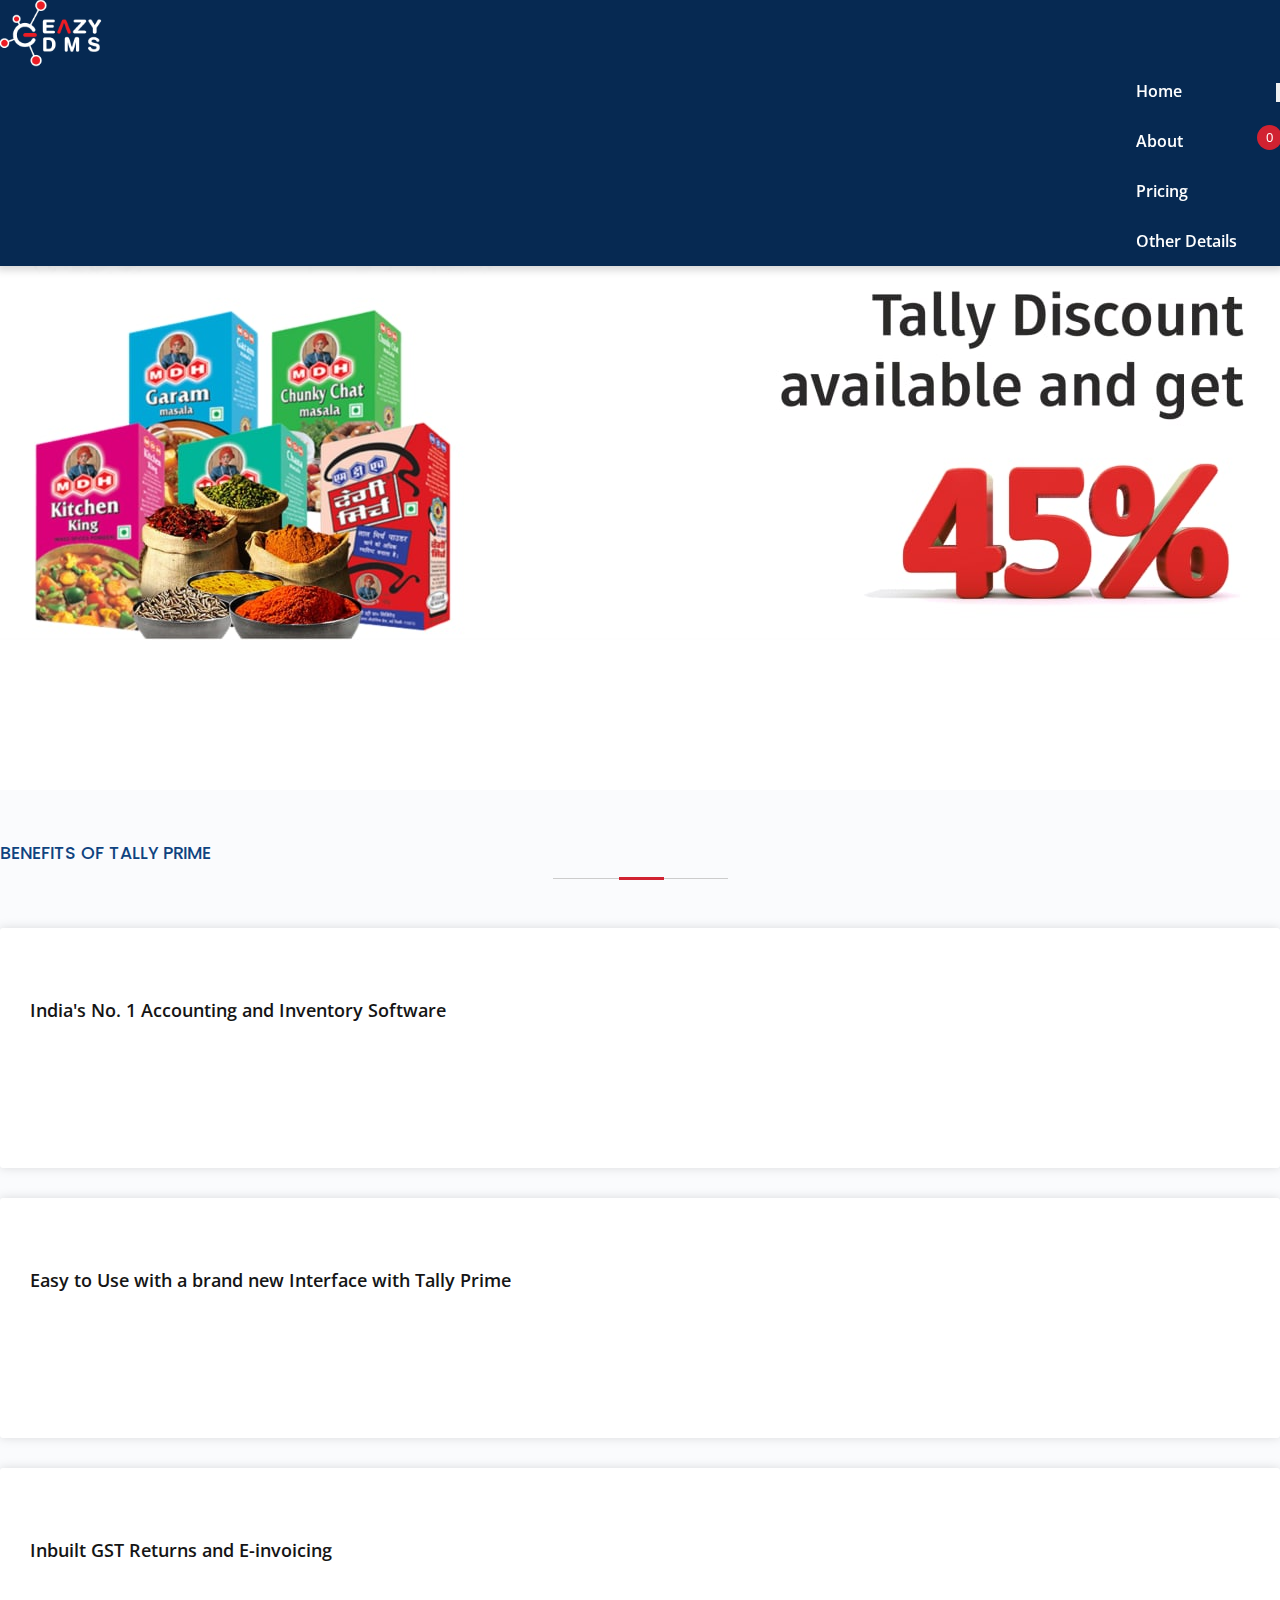
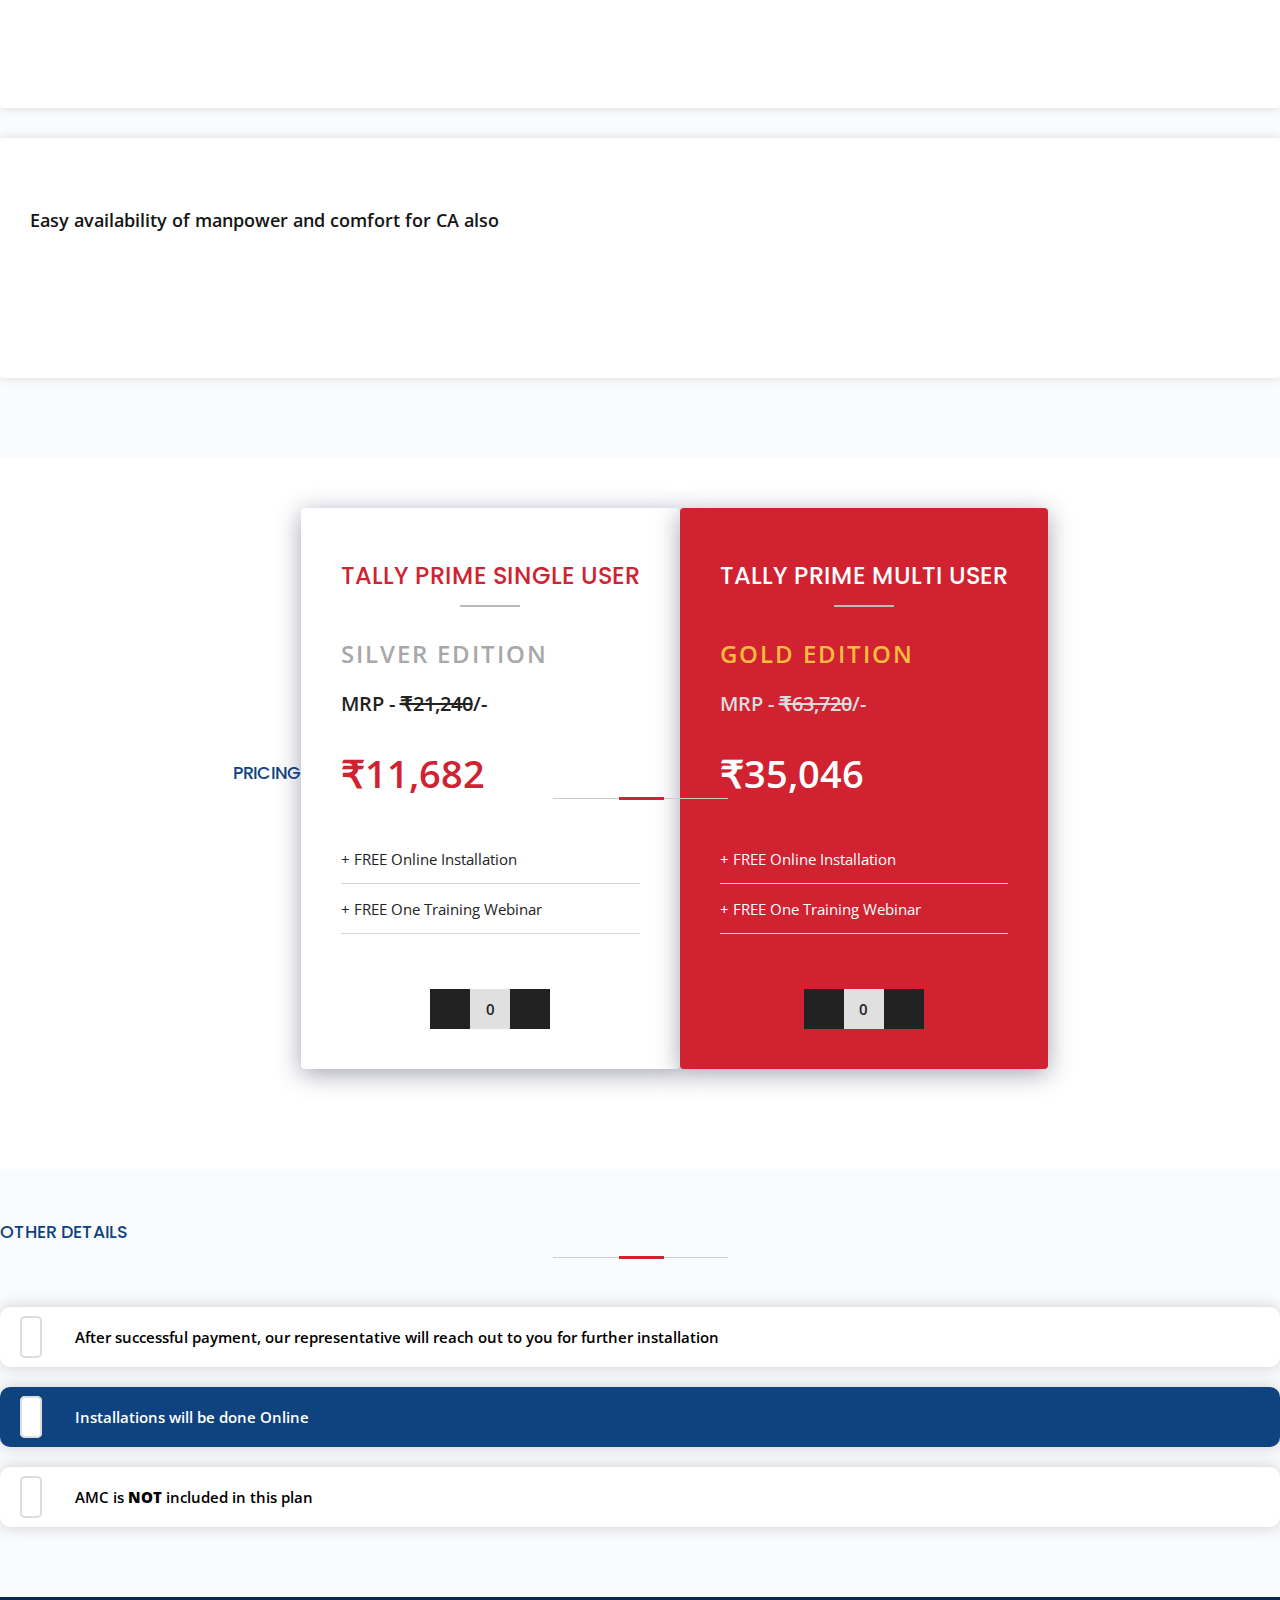
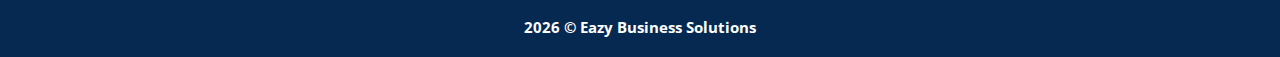
==== commit cc3348e8: "footer fix" ====
--- a/index.html
+++ b/index.html
@@ -231,7 +231,7 @@
       <div class="container-fluid">
         <div class="row">
           <div class="col-md-12">
-            <p>2022 &copy; Eazy Business Solutions</p>
+            <p><strong><span id="year"></span> &copy; Eazy Business Solutions</strong></p>
           </div>
         </div>
       </div>
--- a/css/style.css
+++ b/css/style.css
@@ -510,7 +510,10 @@
 	color: #ffffff;
 	text-align: center;
 	padding: 20px 0px;
+	margin-top: 60px;
 	width: 100%;
+	position: relative;
+	bottom: -30px;
 }
 .footer-copy p {
 	margin-bottom: 0;
